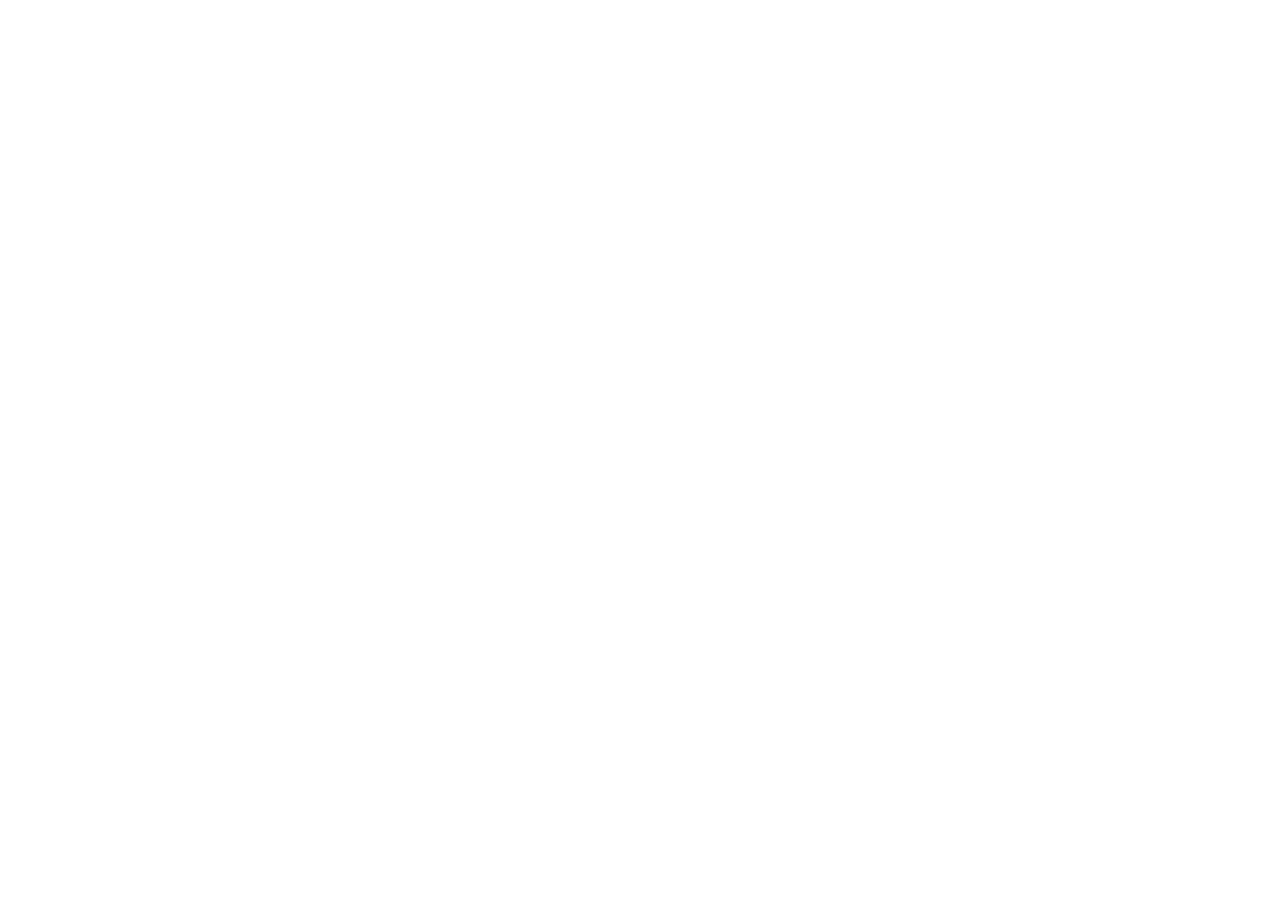
==== index.html @ 7fb53932 "vv" ====
<!DOCTYPE html>
<html lang="ko">

<head>
    <meta charset="UTF-8">
    <script src="https://code.jquery.com/jquery-3.2.1.min.js"></script>
    <title>Index</title>

<body>
    <script src="indexdy.js"></script>
    <link rel="stylesheet" type="text/css" href="style.css">
    <div id = "vInput"></div>
    <script>
        initIndex();
    </script>
</body>

</html>
---- style.css ----
@charset "utf-8";

/*for button style */

#myTicket{
    margin-top: 10%;
    display: flex;
    justify-content: center;
    align-items: center;
    flex-wrap: wrap;
}
.gbs{
    font-size: 7vw;
    background-color: orange; /* 주황색 배경 */
    color: black; /* 텍스트 색상 변경 */
    width: 40%;
    height: 13vw;
    margin: 1%;
    border-radius: 10px;

}
.ticket{
    font-size: 7vw;
    background-color: orange; /* 주황색 배경 */
    width: 20%;
    height: 13vw;
    margin: 1% 1%;
    border-radius: 10px; /* 버튼 테두리 둥글게 */
    color: black; /* 텍스트 색상 변경 */
    
}

.cicontent{
    font-size: 130px;
}
.takebtn {
    letter-spacing: -2px;
    font-size: 4vw;
    background-color: orange; /* 버튼 배경색 변경 */
    width: 30%;
    height: 15vw;
    margin: 1%;
}
.takebtn.received {
    background-color: cyan;
}

#myCoin {
    display: flex; /* 버튼들을 가로로 정렬 */
    flex-wrap: wrap; /* 버튼들이 한 줄에 맞지 않을 경우 자동으로 줄바꿈 */
    justify-content: center; /* 가로 중앙 정렬 */
}

.coinbtn {
    font-size: 6vw;
    background-color: orange; /* 주황색 배경 */
    width: 13%;
    height: 13vw;
    margin: 1%;
    border-radius: 50%;
}
.coinbtn:disabled {
    background-color: cyan; /* 비활성화된 상태의 배경색 */
}


#myRequest {
    font-size: 5vw;
    letter-spacing: -2%;
    word-spacing: -10%;
    text-align: center; /* 가로 중앙 정렬 */
    margin: 1%; /* 위쪽 여백 추가 */
    color: orange; /* 텍스트 색상 변경 */
}
#myCurrentInput {
    font-size: 6vw;
    letter-spacing: -2%;
    color: #000000;
    text-align: center;
    margin: 1%;
    position: relative;
}
#myGoBack {
    display: flex; /* 버튼들을 가로로 정렬 */
    justify-content: center; /* 가로 중앙 정렬 */
}
.current-style {
    color: blue; /* 현재 값의 텍스트 색상을 파란색으로 변경 */
    position: absolute;
    font-weight: bold; /* 텍스트를 굵게 표시 */
    /* 원하는 다른 스타일 속성 추가 */
}
#bravo {
    font-size: 8vw;
    text-align: center; /* 가로 중앙 정렬 */
    margin: 1%;
}
#myTake {
    display: flex; /* 버튼들을 가로로 정렬 */
    justify-content: center; /* 가로 중앙 정렬 */
    text-align:center;
}
#text1{
    font-size: 4vw;
    text-align: center;
}
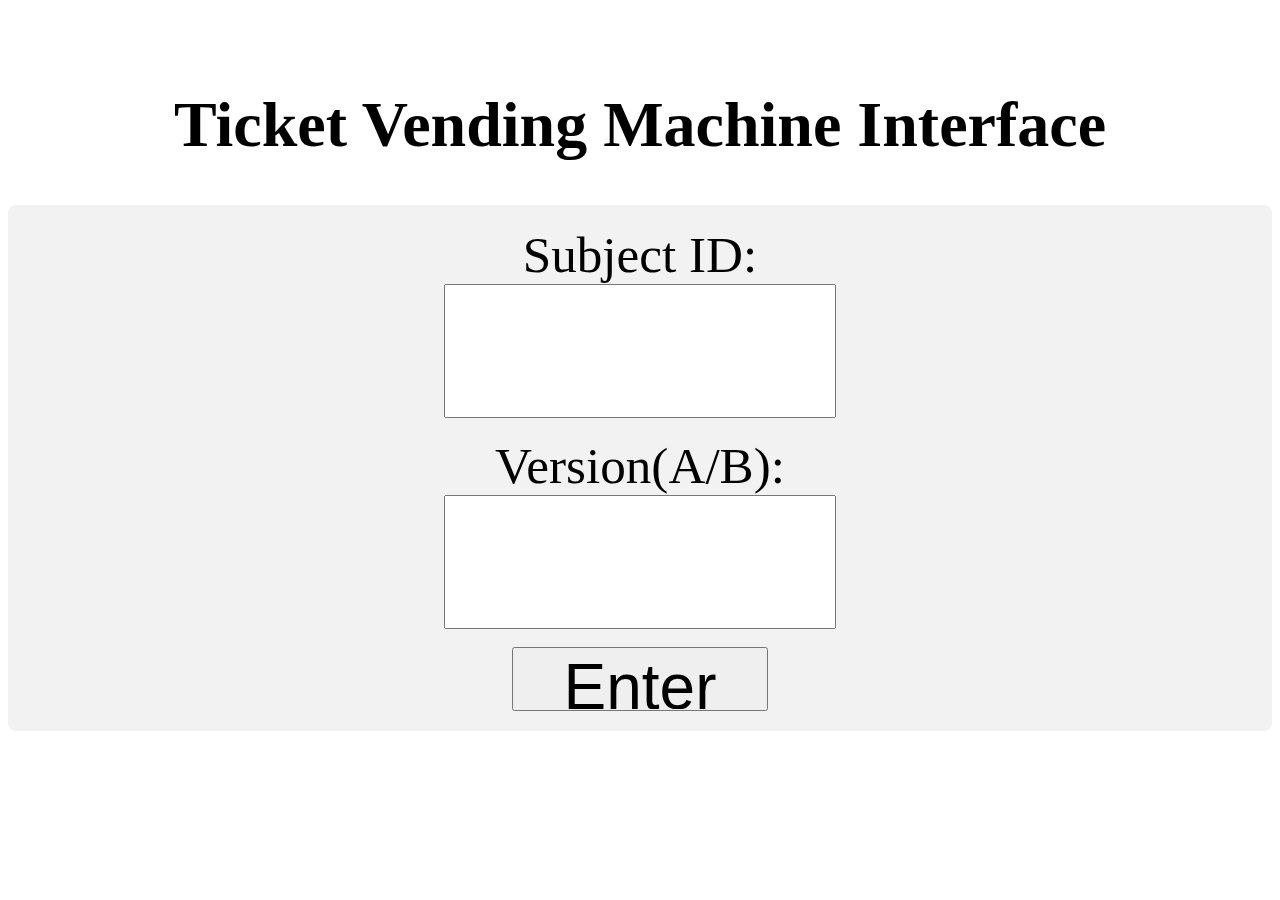
==== commit 14148949: "Hello World" ====
--- a/index.html
+++ b/index.html
@@ -9,7 +9,16 @@
 <body>
     <script src="indexdy.js"></script>
     <link rel="stylesheet" type="text/css" href="style.css">
-    <div id = "vInput"></div>
+    <h1 style="text-align: center; margin-top: 7%; font-size:5vw;">Ticket Vending Machine Interface</h1>
+    <form id="myForm" onsubmit="submitForm(event)" style = "margin-top: 2%">
+        <label for="numberInput">Subject ID:</label>
+        <input type="text" id="numberInput" required >
+        <br>
+        <label for="charInput">Version(A/B):</label>
+        <input type="text" id="charInput" required>
+        <br>
+        <input type="submit" value="Enter" style = "font-size: 5vw; width: 20vw; height: 5vw;">
+    </form>
     <script>
         initIndex();
     </script>
--- a/style.css
+++ b/style.css
@@ -2,6 +2,22 @@
 
 /*for button style */
 
+#myForm{
+    display: flex;
+      flex-direction: column;
+      align-items: center;
+      padding: 20px;
+      background-color: #f2f2f2;
+      border-radius: 8px;
+}
+#numberInput, #charInput {
+    width: 30vw; /* 원하는 너비로 설정 */
+    height: 10vw; /* 원하는 높이로 설정 */
+    font-size: 10vw;
+}
+label{
+    font-size: 4vw;
+}
 #myTicket{
     margin-top: 10%;
     display: flex;
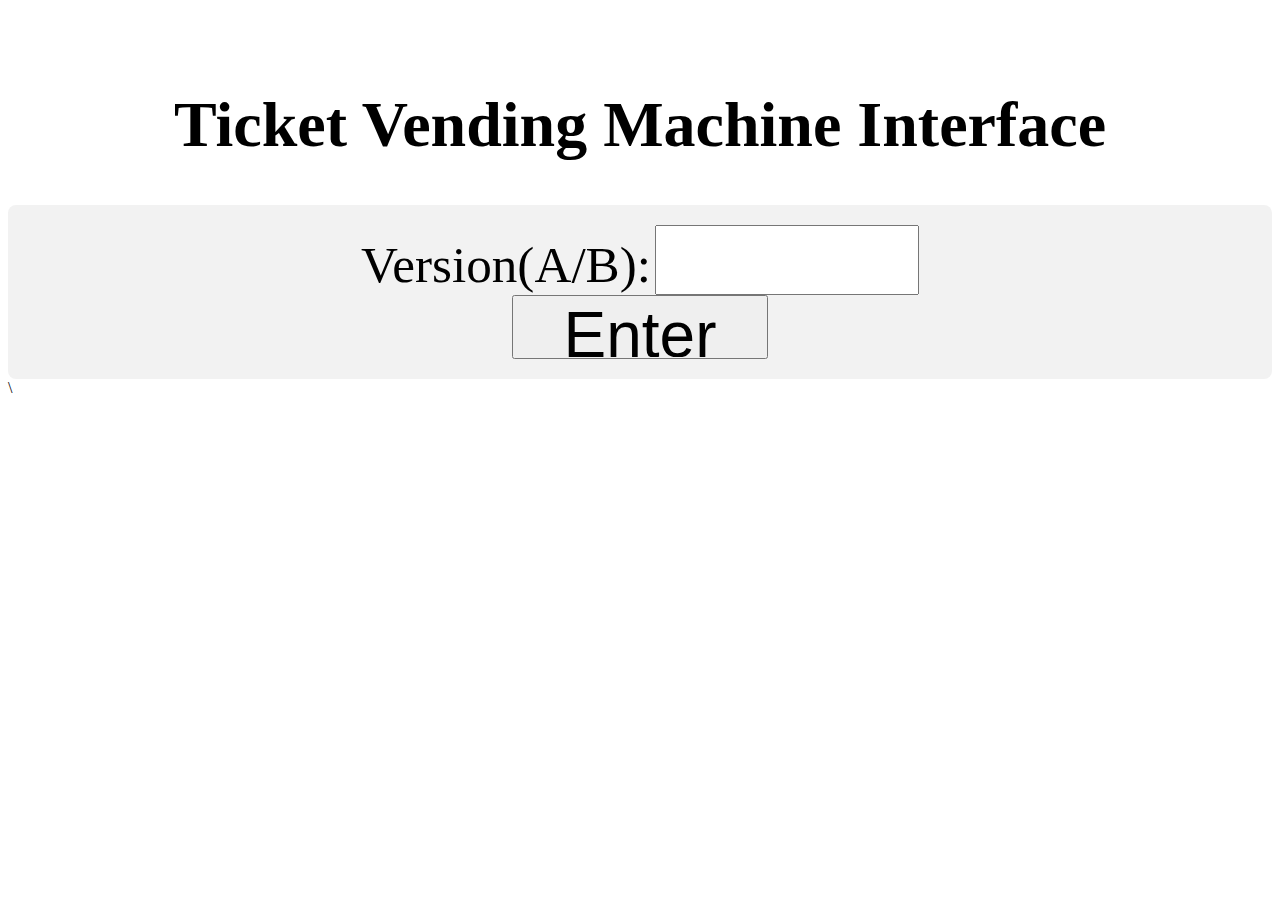
==== commit ab22788f: "v1" ====
--- a/index.html
+++ b/index.html
@@ -10,18 +10,17 @@
     <script src="indexdy.js"></script>
     <link rel="stylesheet" type="text/css" href="style.css">
     <h1 style="text-align: center; margin-top: 7%; font-size:5vw;">Ticket Vending Machine Interface</h1>
-    <form id="myForm" onsubmit="submitForm(event)" style = "margin-top: 2%">
-        <label for="numberInput">Subject ID:</label>
-        <input type="text" id="numberInput" required >
-        <br>
-        <label for="charInput">Version(A/B):</label>
-        <input type="text" id="charInput" required>
-        <br>
-        <input type="submit" value="Enter" style = "font-size: 5vw; width: 20vw; height: 5vw;">
+    <form id="myForm" onsubmit="submitForm(event)" style="margin-top: 2%">
+        <div>
+            <label for="charInput" style="display: inline-block;">Version(A/B):</label>
+            <input type="text" id="charInput" required style="display: inline-block;">
+        </div>
+        <input type="submit" value="Enter" style="font-size: 5vw; width: 20vw; height: 5vw;">
     </form>
     <script>
         initIndex();
     </script>
-</body>
+</body>\
+
 
 </html>--- a/style.css
+++ b/style.css
@@ -11,9 +11,9 @@
       border-radius: 8px;
 }
 #numberInput, #charInput {
-    width: 30vw; /* 원하는 너비로 설정 */
-    height: 10vw; /* 원하는 높이로 설정 */
-    font-size: 10vw;
+    width: 20vw; /* 원하는 너비로 설정 */
+    height: 5vw; /* 원하는 높이로 설정 */
+    font-size: 5vw;
 }
 label{
     font-size: 4vw;
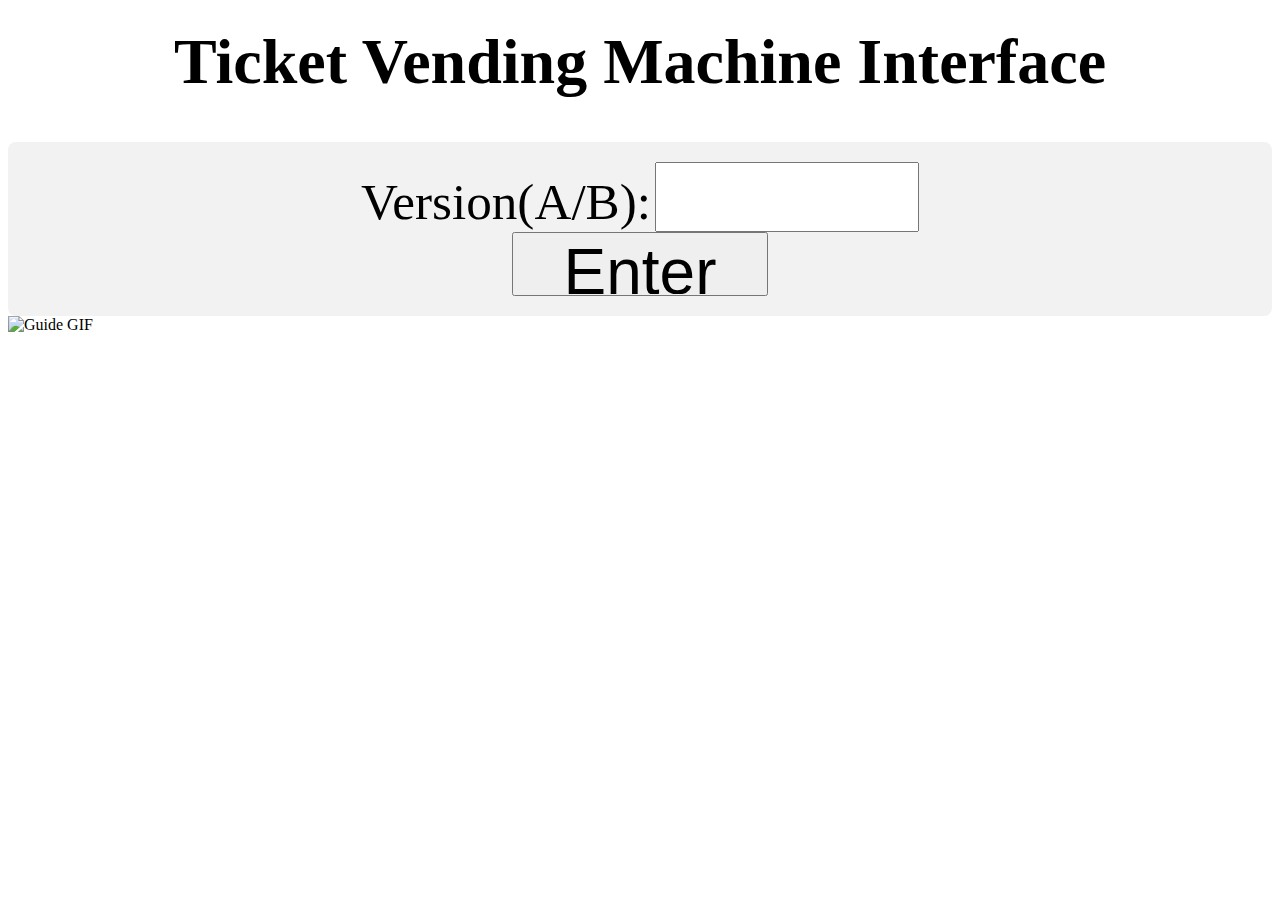
==== commit 8ca3a115: "v1" ====
--- a/index.html
+++ b/index.html
@@ -9,7 +9,7 @@
 <body>
     <script src="indexdy.js"></script>
     <link rel="stylesheet" type="text/css" href="style.css">
-    <h1 style="text-align: center; margin-top: 7%; font-size:5vw;">Ticket Vending Machine Interface</h1>
+    <h1 style="text-align: center; margin-top: 2%; font-size:5vw;">Ticket Vending Machine Interface</h1>
     <form id="myForm" onsubmit="submitForm(event)" style="margin-top: 2%">
         <div>
             <label for="charInput" style="display: inline-block;">Version(A/B):</label>
@@ -17,10 +17,11 @@
         </div>
         <input type="submit" value="Enter" style="font-size: 5vw; width: 20vw; height: 5vw;">
     </form>
+    <img src="guide.gif" alt="Guide GIF" style="display: block; margin: 0 auto;">
     <script>
         initIndex();
     </script>
-</body>\
+</body>
 
 
 </html>